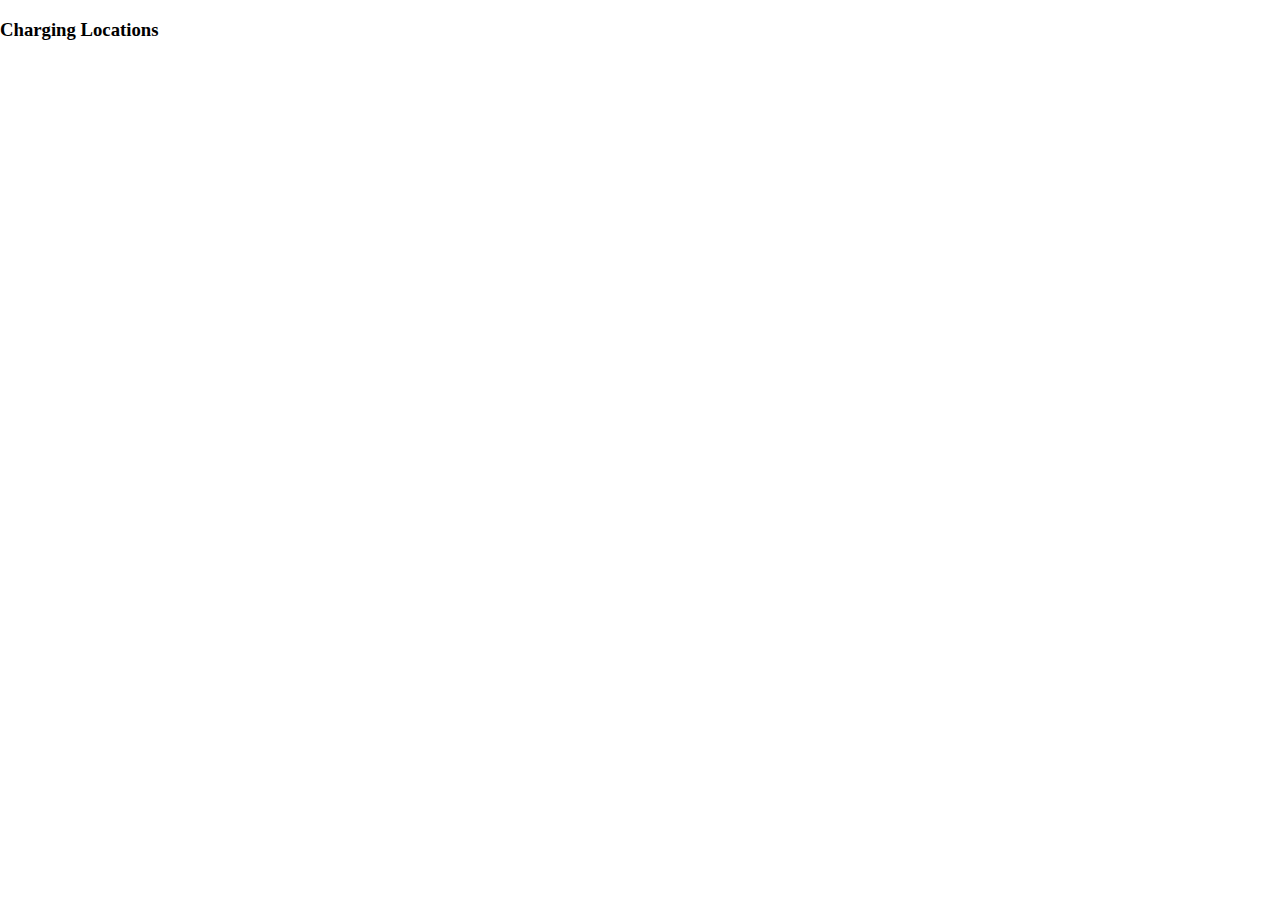
==== main.html @ cc5df365 "Add files via upload" ====
<!DOCTYPE html>
<html>
  <head>
    <title>Add Map</title>

    <link rel="stylesheet" type="text/css" href="./style.css" />
    <script src="./index.js"></script>
  </head>
  <body>
    <h3>Charging Locations</h3>
    <!--The div element for the map -->
    <div id="map"></div>

    <!-- Async script executes immediately and must be after any DOM elements used in callback. -->
    <script
      src="https://maps.googleapis.com/maps/api/js?key=AIzaSyDISueZWHJhrc6J95ej_Z3Q_TWZ9Nc52E0&callback=initMap&v=weekly"
      async
    ></script>
  </body>
</html>
---- style.css ----
/* Always set the map height explicitly to define the size of the div
       * element that contains the map. */
       #map {
        height: 50%;
        width: 50%
      }
      
      /* Optional: Makes the sample page fill the window. */
      html,
      body {
        height: 100%;
        margin: 0;
        padding: 0;
      }
      
      .custom-map-control-button {
        background-color: #fff;
        border: 0;
        border-radius: 2px;
        box-shadow: 0 1px 4px -1px rgba(0, 0, 0, 0.3);
        margin: 10px;
        padding: 0 0.5em;
        font: 400 18px Roboto, Arial, sans-serif;
        overflow: hidden;
        height: 40px;
        cursor: pointer;
      }
      .custom-map-control-button:hover {
        background: #ebebeb;
      }
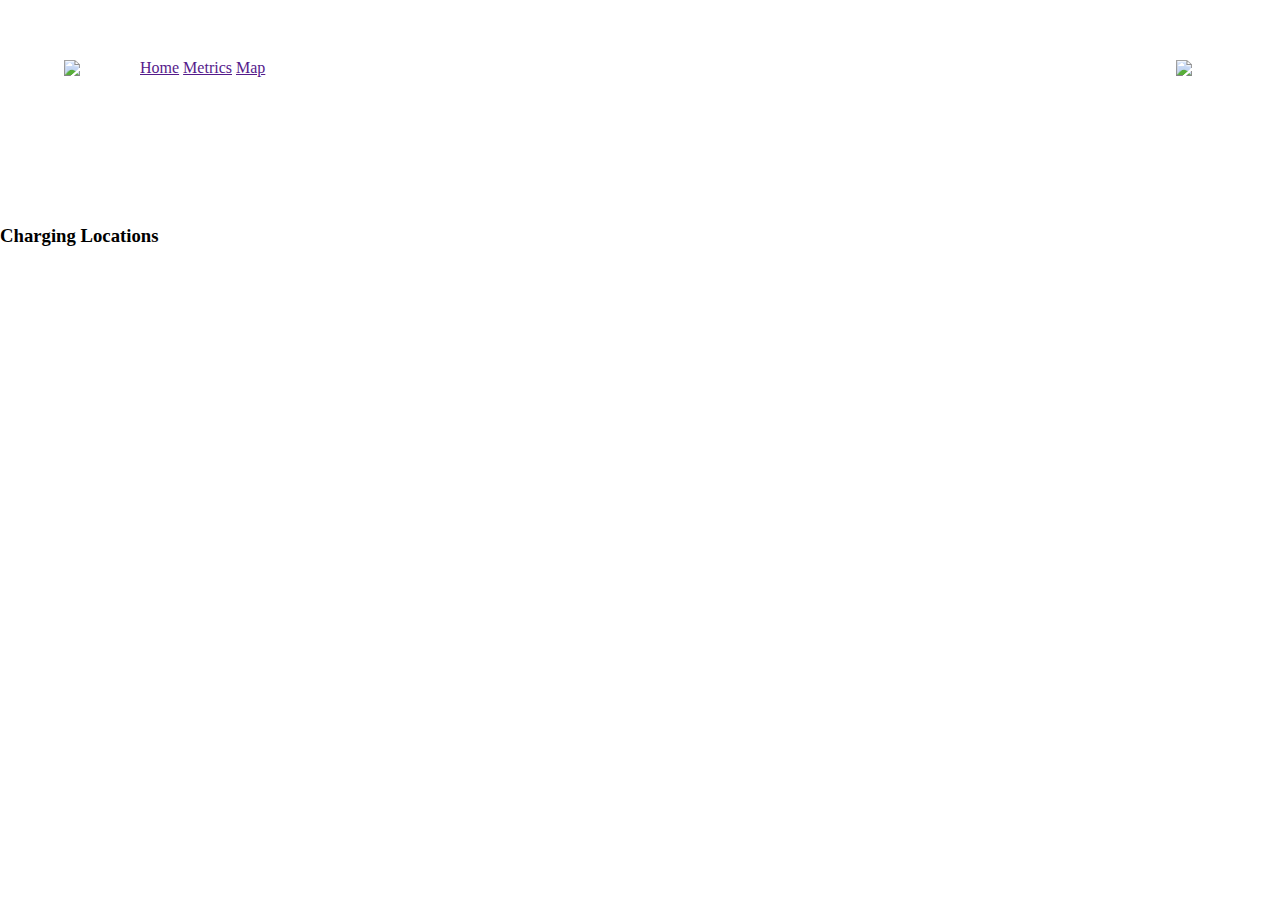
==== commit 8ec5579f: "nav bar with map on one page" ====
--- a/main.html
+++ b/main.html
@@ -1,20 +1,31 @@
-<!DOCTYPE html>
-<html>
-  <head>
-    <title>Add Map</title>
-
-    <link rel="stylesheet" type="text/css" href="./style.css" />
-    <script src="./index.js"></script>
-  </head>
-  <body>
-    <h3>Charging Locations</h3>
-    <!--The div element for the map -->
-    <div id="map"></div>
-
-    <!-- Async script executes immediately and must be after any DOM elements used in callback. -->
-    <script
-      src="https://maps.googleapis.com/maps/api/js?key=AIzaSyDISueZWHJhrc6J95ej_Z3Q_TWZ9Nc52E0&callback=initMap&v=weekly"
-      async
-    ></script>
-  </body>
+<!DOCTYPE html>
+<html>
+  <head>
+    <title>EggV</title>
+    <link rel="stylesheet" type="text/css" href="./style.css" />
+    <script src="./index.js"></script>
+  </head>
+  <body>
+    <div class="container">
+      <div class="navbar">
+          <img src="images/logo.png" class="logo">
+          <nav>
+              <ul>
+                  <li><a href="">Home</a></li>
+                  <li><a href="">Metrics</a></li>
+                  <li><a href="">Map</a></li>
+              </ul>
+          </nav>
+          <img src="images/button.png" class="button">
+      </div>
+  </div>
+    <h3>Charging Locations</h3>
+    <!--The div element for the map -->
+    <div id="map"></div>
+    <!-- Async script executes immediately and must be after any DOM elements used in callback. -->
+    <script
+      src="https://maps.googleapis.com/maps/api/js?key=AIzaSyDISueZWHJhrc6J95ej_Z3Q_TWZ9Nc52E0&callback=initMap&v=weekly"
+      async
+    ></script>
+  </body>
 </html>--- a/style.css
+++ b/style.css
@@ -1,30 +1,69 @@
-/* Always set the map height explicitly to define the size of the div
-       * element that contains the map. */
-       #map {
-        height: 50%;
-        width: 50%
-      }
-      
-      /* Optional: Makes the sample page fill the window. */
-      html,
-      body {
-        height: 100%;
-        margin: 0;
-        padding: 0;
-      }
-      
-      .custom-map-control-button {
-        background-color: #fff;
-        border: 0;
-        border-radius: 2px;
-        box-shadow: 0 1px 4px -1px rgba(0, 0, 0, 0.3);
-        margin: 10px;
-        padding: 0 0.5em;
-        font: 400 18px Roboto, Arial, sans-serif;
-        overflow: hidden;
-        height: 40px;
-        cursor: pointer;
-      }
-      .custom-map-control-button:hover {
-        background: #ebebeb;
-      }+/* Always set the map height explicitly to define the size of the div
+       * element that contains the map. */
+       #map {
+        height: 50%;
+        width: 50%
+      }
+      /* Optional: Makes the sample page fill the window. */
+      html,
+      body {
+        height: 100%;
+        margin: 0;
+        padding: 0;
+      }
+      
+      .custom-map-control-button {
+        background-color: #fff;
+        border: 0;
+        border-radius: 2px;
+        box-shadow: 0 1px 4px -1px rgba(0, 0, 0, 0.3);
+        margin: 10px;
+        padding: 0 0.5em;
+        font: 400 18px Roboto, Arial, sans-serif;
+        overflow: hidden;
+        height: 40px;
+        cursor: pointer;
+      }
+      .custom-map-control-button:hover {
+        background: #ebebeb;
+      }
+      *{
+        margin: 0;
+        padding: 0;
+    }
+    
+    .container{
+        height: 25vh;
+        width: 100%;
+        background-image: url(images/background.png);
+        background-position: center;
+        background-size: cover;
+        padding-left: 5%;
+        padding-right: 5%;
+        box-sizing: border-box;
+        position: relative;
+    }
+    
+    .navbar{
+        width: 100%;
+        height: 15vh;
+        margin: auto;
+        display: flex;
+        align-items: center;
+    }
+    
+    .button{
+        width: 40px;
+        cursor: pointer;
+    }
+    
+    nav{
+        flex: 1;
+        padding-left: 60px;
+    }
+    
+    nav ul li{
+        display: inline-block;
+        list-style: none;
+        margin: 0px 20 px;
+    }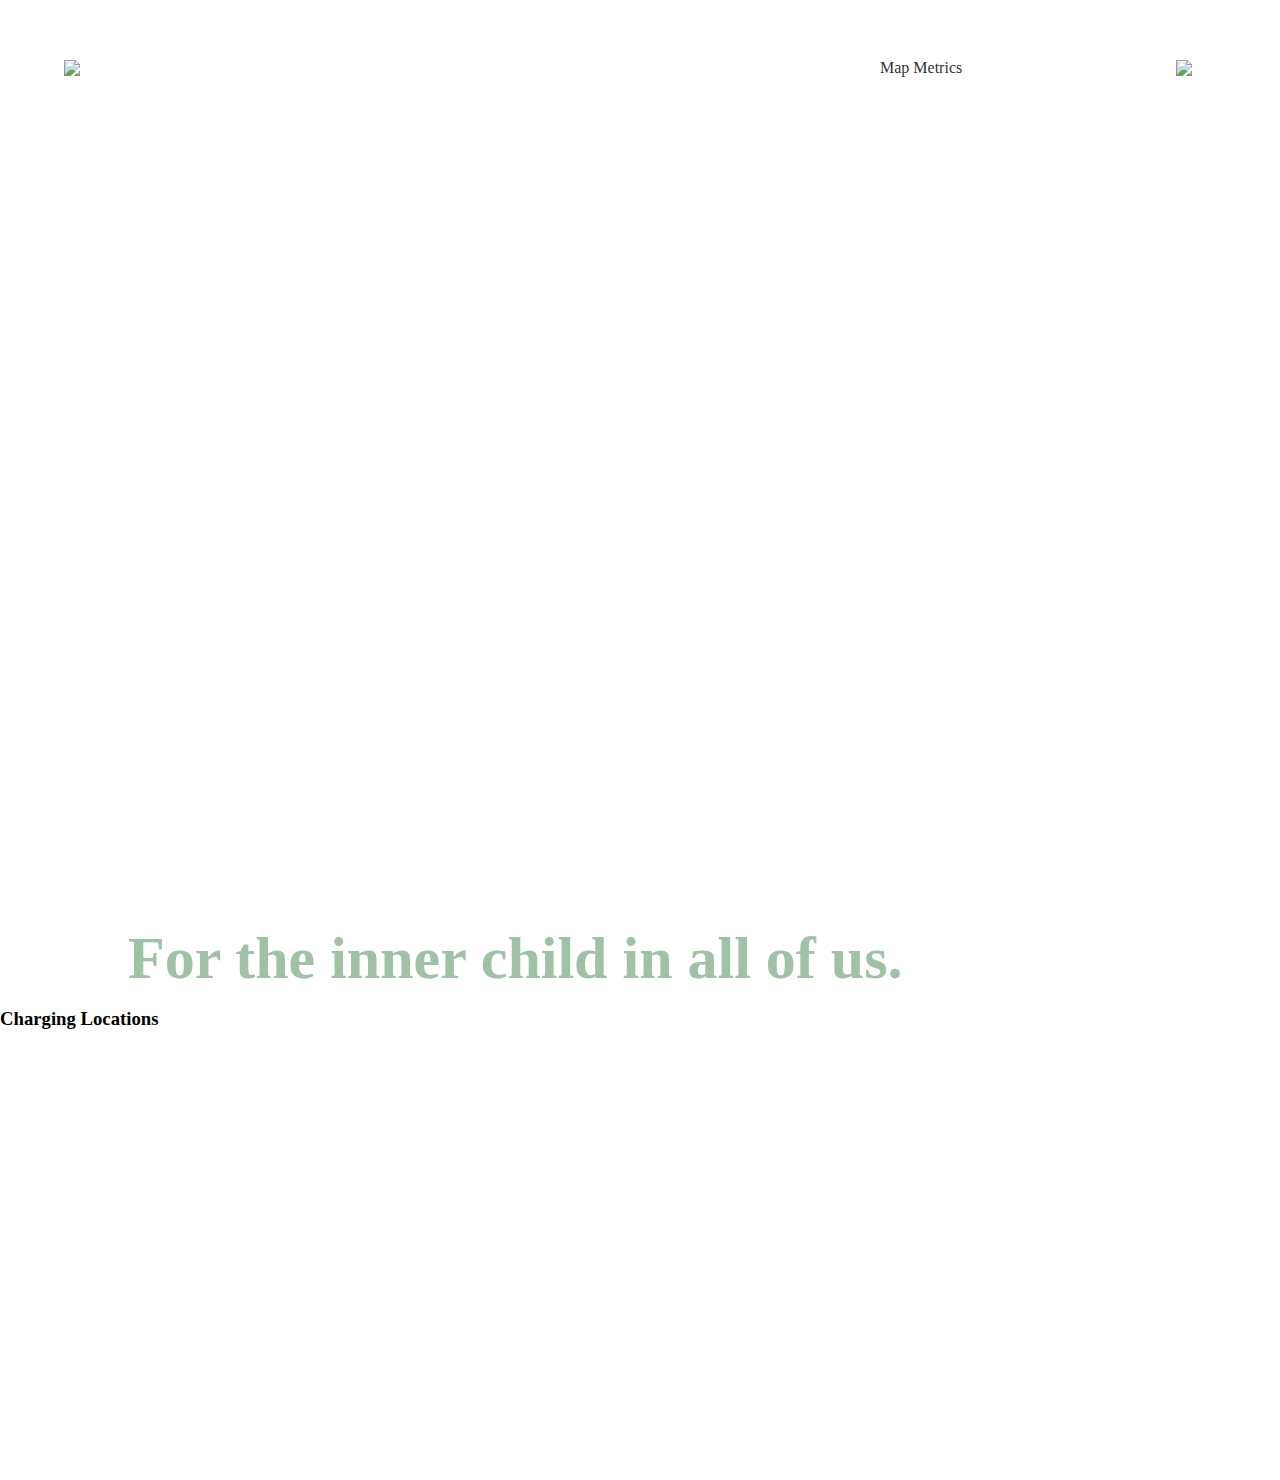
==== commit fb08dda2: "Add files via upload" ====
--- a/main.html
+++ b/main.html
@@ -11,13 +11,15 @@
           <img src="images/logo.png" class="logo">
           <nav>
               <ul>
-                  <li><a href="">Home</a></li>
-                  <li><a href="">Metrics</a></li>
-                  <li><a href="">Map</a></li>
+                  <li><a href="html/map.html">Map</a></li>
+                  <li><a href="html/metrics.html">Metrics</a></li>
               </ul>
           </nav>
           <img src="images/button.png" class="button">
       </div>
+  </div>
+  <div class="content">
+      <h1>For the inner child in all of us.</h1>
   </div>
     <h3>Charging Locations</h3>
     <!--The div element for the map -->
--- a/style.css
+++ b/style.css
@@ -33,9 +33,9 @@
     }
     
     .container{
-        height: 25vh;
+        height: 100vh;
         width: 100%;
-        background-image: url(images/background.png);
+        background-image: url(images/loadingpage01.png);
         background-position: center;
         background-size: cover;
         padding-left: 5%;
@@ -59,11 +59,49 @@
     
     nav{
         flex: 1;
-        padding-left: 60px;
+        padding-left: 800px;
     }
     
     nav ul li{
         display: inline-block;
         list-style: none;
-        margin: 0px 20 px;
+        margin: 0px 40 px;
+    }
+
+    nav ul li a{
+        text-decoration: none;
+        color: #333;
+    }
+
+    .content h1{
+        font-size: 60px;
+        font-size: 100;
+        margin-top: 24px;
+        margin-bottom: 15px;
+        color: #9FC1A4;
+        padding-left: 10%
+    }
+
+    .content .btn{
+        font-size: 60px;
+        font-size: 100;
+        margin-top: 24px;
+        margin-bottom: 15px;
+        color: #9FC1A4;
+        padding-left: 10%
+    }
+
+    .content .btn{
+        display: inline-block;
+        background: linear-gradient(45deg, #9FC1A4, #ffffff);
+        border-radius: 6px;
+        padding: 10px 20 px;
+        box-sizing: border-box;
+        text-decoration: none;
+        color: #9FC1A4;
+        box-shadow: 3px 8px 22px rgba(0, 0, 0, 0.3);
+    }
+
+    .map {
+        padding-left: 5%;
     }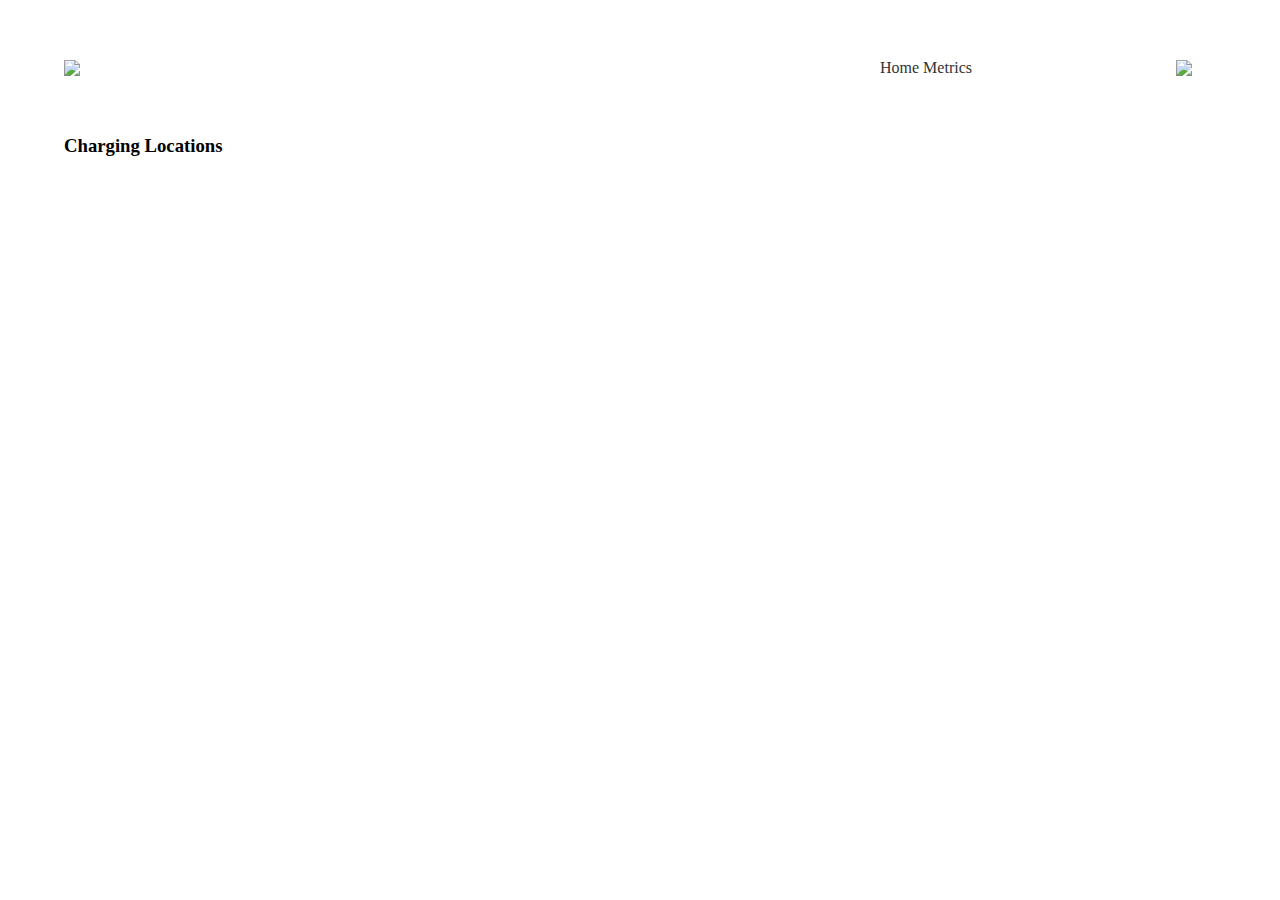
==== commit 23fe3458: "added advice and technical pages" ====
--- a/main.html
+++ b/main.html
@@ -11,23 +11,20 @@
           <img src="images/logo.png" class="logo">
           <nav>
               <ul>
-                  <li><a href="html/map.html">Map</a></li>
-                  <li><a href="html/metrics.html">Metrics</a></li>
+                  <li><a href="">Home</a></li>
+                  <li><a href="">Metrics</a></li>
               </ul>
           </nav>
           <img src="images/button.png" class="button">
       </div>
+      <h3>Charging Locations</h3>
+      <!--The div element for the map -->
+      <div id="map"></div>
+      <!-- Async script executes immediately and must be after any DOM elements used in callback. -->
+      <script
+        src="https://maps.googleapis.com/maps/api/js?key=AIzaSyDISueZWHJhrc6J95ej_Z3Q_TWZ9Nc52E0&callback=initMap&v=weekly"
+        async
+      ></script>
   </div>
-  <div class="content">
-      <h1>For the inner child in all of us.</h1>
-  </div>
-    <h3>Charging Locations</h3>
-    <!--The div element for the map -->
-    <div id="map"></div>
-    <!-- Async script executes immediately and must be after any DOM elements used in callback. -->
-    <script
-      src="https://maps.googleapis.com/maps/api/js?key=AIzaSyDISueZWHJhrc6J95ej_Z3Q_TWZ9Nc52E0&callback=initMap&v=weekly"
-      async
-    ></script>
   </body>
 </html>